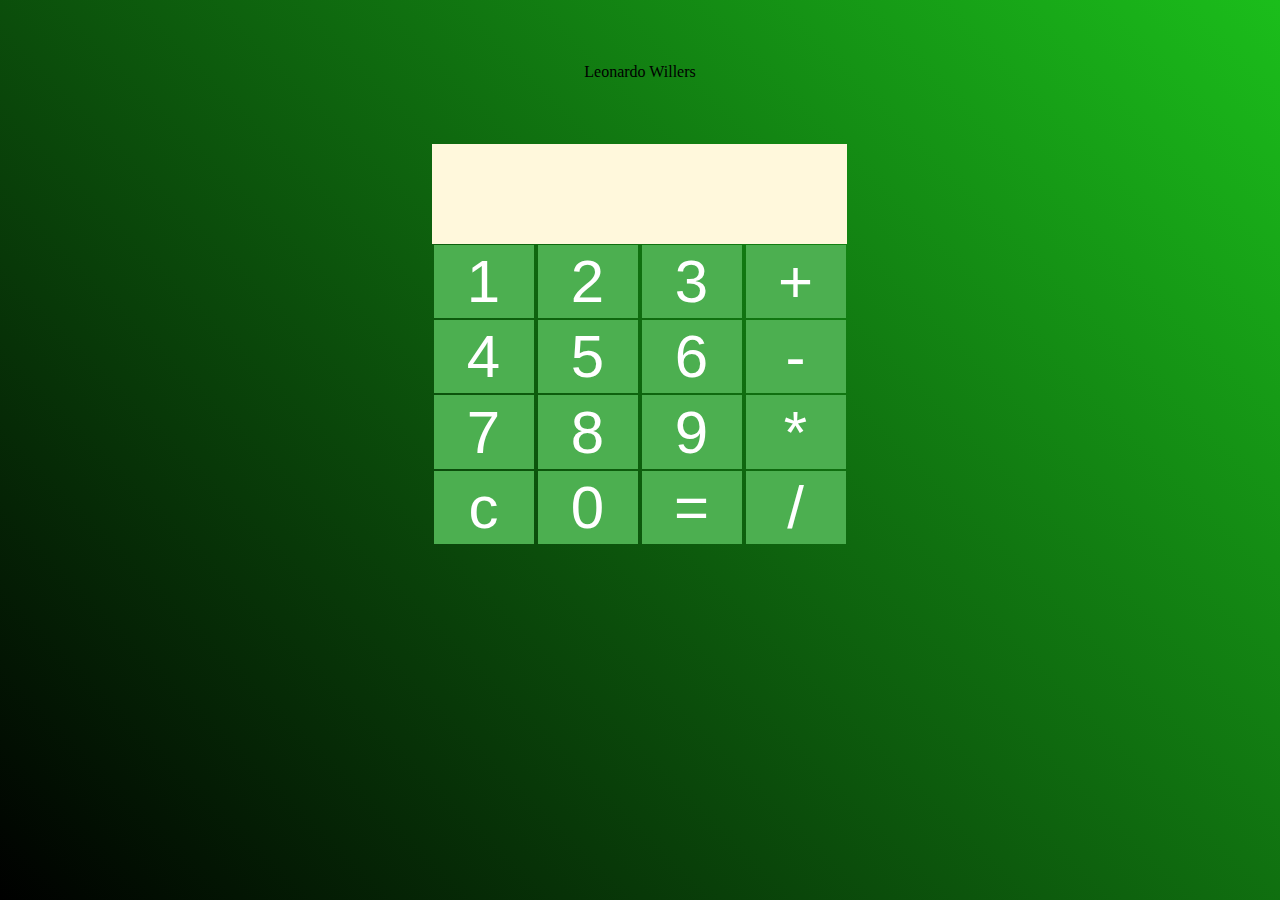
==== Calculadora/index.html @ 67e5bee8 "subindo calculadora" ====
<html>
    <head>
        <link rel="stylesheet" href="index.css">
        <link rel="stylesheet" href="reset.css">


    </head>

    <body>
        <main class ="backGround">
            <h1 class="tituloNome">Leonardo Willers</h1>
           <div class="blocoCalculadora">
                <div class="calculadora">
                    <p id="resultado"></p>
                    <table>
                        <tr>
                            <td><button class="botao" value="1" onclick="pegarValor(value)"> 1 </button></td>
                            <td><button class="botao" value="2" onclick="pegarValor(value)"> 2 </button></td>
                            <td><button class="botao" value="3" onclick="pegarValor(value)"> 3 </button></td>
                            <td><button class="botao" value="+" onclick="pegarValor(value)"> + </button></td>
                        </tr>
        
                        <tr>
                            <td><button class="botao" value="4" onclick="pegarValor(value)"> 4 </button></td>
                            <td><button class="botao" value="5" onclick="pegarValor(value)" > 5 </button></td>
                            <td><button class="botao" value="6" onclick="pegarValor(value)" > 6 </button></td>
                            <td><button class="botao" value="-" onclick="pegarValor(value)" > - </button></td>
                        </tr>
        
                        <tr>
                            <td><button class="botao" value="7" onclick="pegarValor(value)" > 7 </button></td>
                            <td><button class="botao" value="8" onclick="pegarValor(value)" > 8 </button></td>
                            <td><button class="botao" value="9" onclick="pegarValor(value)" > 9 </button></td>
                            <td><button class="botao" value="*" onclick="pegarValor(value)" > * </button></td>
                        </tr>
        
                        <tr>
                            <td><button class="botao" value="c" onclick="pegarValor(value)" > c </button></td>
                            <td><button class="botao" value="0" onclick="pegarValor(value)" > 0 </button></td>
                            <td><button class="botao" value="=" onclick="pegarValor(value)" > = </button></td>
                            <td><button class="botao" value="/" onclick="pegarValor(value)" > / </button></td>
                        </tr>
        
                    </table>
                </div>
           </div> 
            

        </main>

        <script src="JS/calculadora.js"> </script>
    </body>


</html>
---- Calculadora/index.css ----
.backGround{
    height: 100%;
    background-image: linear-gradient(45deg,black , rgb(27, 190, 27));
    flex-direction: column;
    align-items: center;
    
}

.tituloNome{
    text-align: center;
    padding: 5%;
}

button{
    width: 100px;
    background-color: #4CAF50;
    border: none;
    color: white;
    padding: 2% 5%;
    text-align: center;
    text-decoration: none;
    font-size: 200%;
    margin: 1% 2;
    cursor: pointer;
    transition: 0.8s;
}
.botao:hover{
    background-color: orange;
    transition: 0.8s;
    font-size: 201%;
}

.calculadora{
    display: fixed;
    font-size: 30px;
    

}

.blocoCalculadora{
    margin: 0 auto;
    width: 417px;
     
}

p{
    width: 415px;
    background-color:cornsilk;
    height: 100px;

}
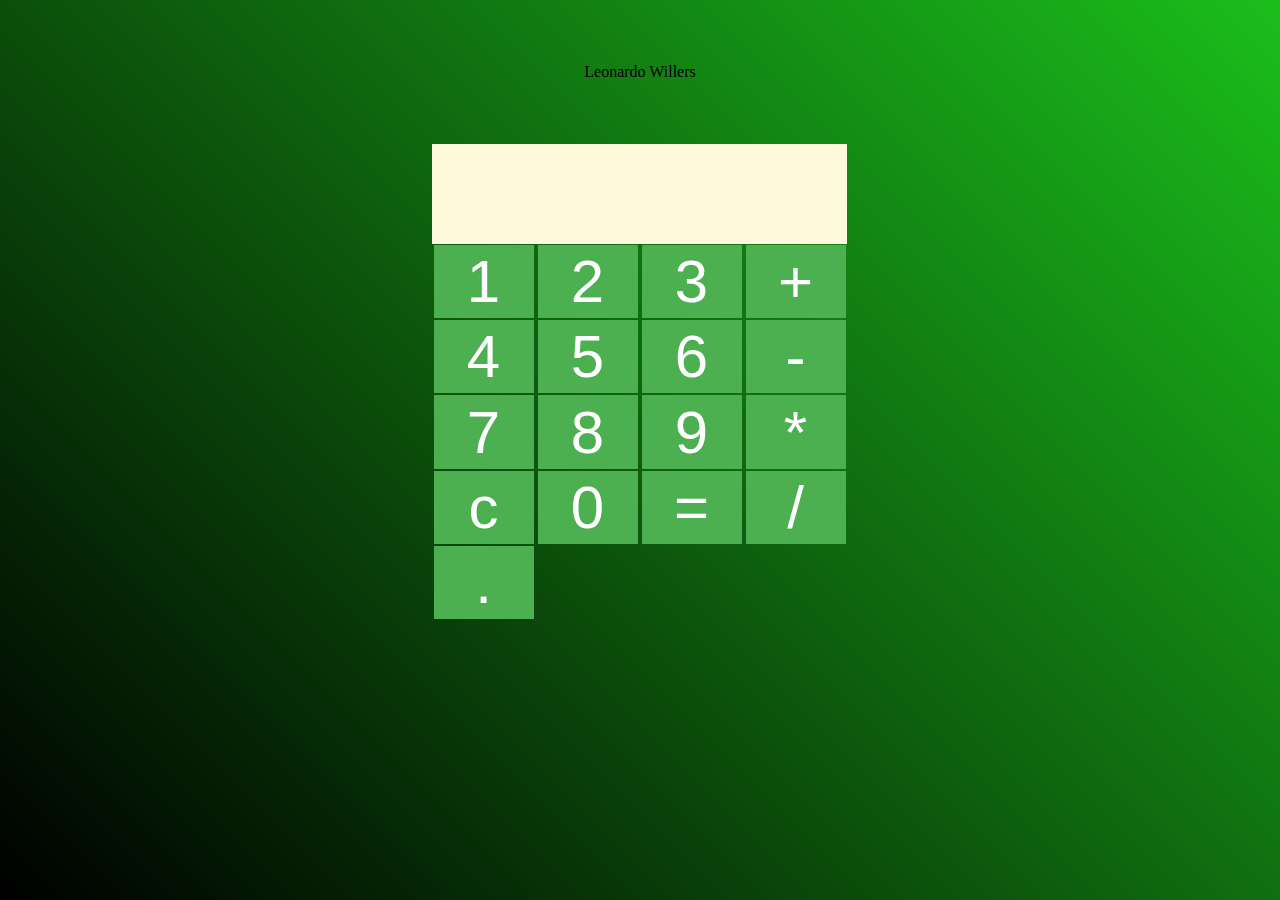
==== commit 6d3ca438: "calculadora Working refactor" ====
--- a/Calculadora/index.html
+++ b/Calculadora/index.html
@@ -14,31 +14,35 @@
                     <p id="resultado"></p>
                     <table>
                         <tr>
-                            <td><button class="botao" value="1" onclick="pegarValor(value)"> 1 </button></td>
-                            <td><button class="botao" value="2" onclick="pegarValor(value)"> 2 </button></td>
-                            <td><button class="botao" value="3" onclick="pegarValor(value)"> 3 </button></td>
-                            <td><button class="botao" value="+" onclick="pegarValor(value)"> + </button></td>
+                            <td><button class="botao" value="1" onclick="captureNumber(value)"> 1 </button></td>
+                            <td><button class="botao" value="2" onclick="captureNumber(value)"> 2 </button></td>
+                            <td><button class="botao" value="3" onclick="captureNumber(value)"> 3 </button></td>
+                            <td><button class="botao" value="+" onclick="captureOperator(value)"> + </button></td>
                         </tr>
         
                         <tr>
-                            <td><button class="botao" value="4" onclick="pegarValor(value)"> 4 </button></td>
-                            <td><button class="botao" value="5" onclick="pegarValor(value)" > 5 </button></td>
-                            <td><button class="botao" value="6" onclick="pegarValor(value)" > 6 </button></td>
-                            <td><button class="botao" value="-" onclick="pegarValor(value)" > - </button></td>
+                            <td><button class="botao" value="4" onclick="captureNumber(value)"> 4 </button></td>
+                            <td><button class="botao" value="5" onclick="captureNumber(value)" > 5 </button></td>
+                            <td><button class="botao" value="6" onclick="captureNumber(value)" > 6 </button></td>
+                            <td><button class="botao" value="-" onclick="captureOperator(value)" > - </button></td>
                         </tr>
         
                         <tr>
-                            <td><button class="botao" value="7" onclick="pegarValor(value)" > 7 </button></td>
-                            <td><button class="botao" value="8" onclick="pegarValor(value)" > 8 </button></td>
-                            <td><button class="botao" value="9" onclick="pegarValor(value)" > 9 </button></td>
-                            <td><button class="botao" value="*" onclick="pegarValor(value)" > * </button></td>
+                            <td><button class="botao" value="7" onclick="captureNumber(value)" > 7 </button></td>
+                            <td><button class="botao" value="8" onclick="captureNumber(value)" > 8 </button></td>
+                            <td><button class="botao" value="9" onclick="captureNumber(value)" > 9 </button></td>
+                            <td><button class="botao" value="*" onclick="captureOperator(value)" > * </button></td>
                         </tr>
         
                         <tr>
-                            <td><button class="botao" value="c" onclick="pegarValor(value)" > c </button></td>
-                            <td><button class="botao" value="0" onclick="pegarValor(value)" > 0 </button></td>
-                            <td><button class="botao" value="=" onclick="pegarValor(value)" > = </button></td>
-                            <td><button class="botao" value="/" onclick="pegarValor(value)" > / </button></td>
+                            <td><button class="botao" value="c" onclick="captureOperator(value)" > c </button></td>
+                            <td><button class="botao" value="0" onclick="captureNumber(value)" > 0 </button></td>
+                            <td><button class="botao" value="=" onclick="captureOperator(value)" > = </button></td>
+                            <td><button class="botao" value="/" onclick="captureOperator(value)" > / </button></td>
+                            
+                        </tr>
+                        <tr>
+                            <td><button class="botao" value="/" onclick="captureOperator(value)" > . </button></td>
                         </tr>
         
                     </table>
